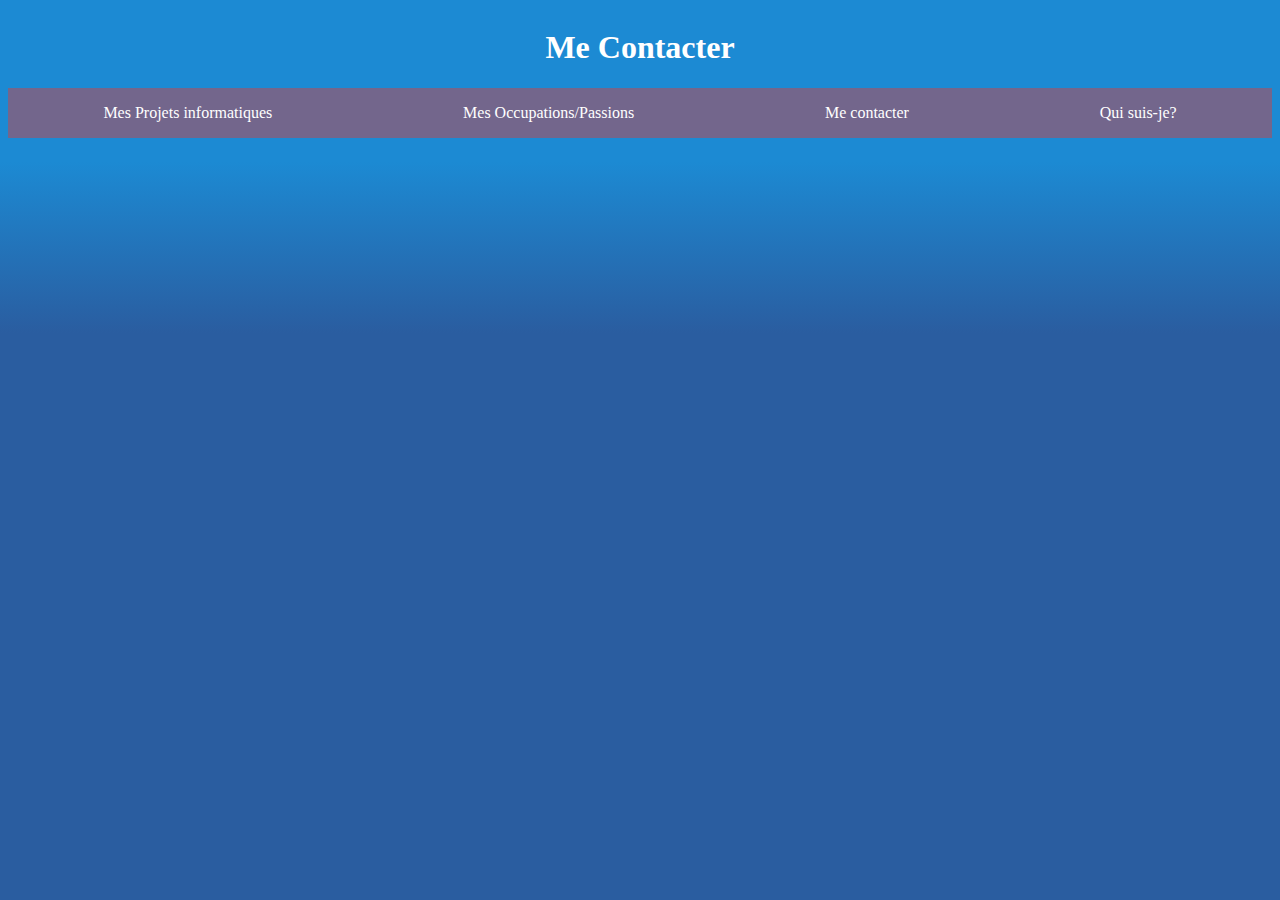
==== meContacter.html @ ca4a8650 "test" ====
<!DOCTYPE html>
<html lang="en">
<head>
    <meta charset="UTF-8">
    <meta http-equiv="X-UA-Compatible" content="IE=edge">
    <meta name="viewport" content="width=device-width, initial-scale=1.0">
    <link rel="stylesheet" href="index.css">
    <title>Me Contacter</title>
</head>
<body>
    <div class="titre">
        <h1>Me Contacter</h1>
    </div>
    <nav>
        <div class="menu">
            <p><a href="mesProjets.html">Mes Projets informatiques</a></p>
            <p><a href="mesOccupations.html">Mes Occupations/Passions</a></p>
            <p><a href="meContacter.html">Me contacter</a></p>
            <p><a href="index.html">Qui suis-je?</a></p>
        </div>
    </nav>
</body>
</html>
---- index.css ----
html {
    height: 100%;
}

body {
    background-image: linear-gradient(bottom, rgb(113, 61, 62) 25%, rgb(147, 92, 93) 63%, rgb(177, 120, 121) 82%);
    background-image: -o-linear-gradient(bottom, rgb(113, 61, 62) 25%, rgb(147, 92, 93) 63%, rgb(177, 120, 121) 82%);
    background-image: -moz-linear-gradient(bottom, rgb(113, 61, 62) 25%, rgb(147, 92, 93) 63%, rgb(177, 120, 121) 82%);
    background-image: -webkit-linear-gradient(bottom, rgb(113, 61, 62) 25%, rgb(147, 92, 93) 63%, rgb(177, 120, 121) 82%);
    background-image: -ms-linear-gradient(bottom, rgb(113, 61, 62) 25%, rgb(147, 92, 93) 63%, rgb(177, 120, 121) 82%);
    background-image: -webkit-gradient( linear, left bottom, left top,color-stop(0.63, rgb(42, 93, 160)), color-stop(0.82, rgb(28, 138, 211)), color-stop(0.63, rgb(42, 93, 160)), color-stop(0.82, rgb(28, 138, 211)));
    color: white;
}

.menu {
    background-color: rgba(211, 62, 62, 0.479);
    display: flex;
    justify-content: space-around;
    width: 100%;
}

.menu a:hover {
    text-decoration: underline;
    transition: 1s;
    font-size: 1.4em;
}

.menu a {
    color: white;
    text-decoration: none;
}

.titre {
    display: flex;
    justify-content: center;
}

.titre h1:hover {
    transition-timing-function: ease-in-out;
    transition-duration: 1s;
    transform: scale(2);
}

.presentation{
    border: 1px solid blanchedalmond;
}

.parent {
    display: grid;
    grid-template-columns: repeat(5, 1fr);
    grid-template-rows: repeat(4, 1fr);
    grid-column-gap: 0px;
    grid-row-gap: 0px;
    }
    
    .moi { grid-area: 1 / 1 / 2 / 6;
    background-color: rgb(65, 158, 212); 
        display: flex;
        justify-content: center;
        border : 1px solid black;
        align-items: center;
}
    .Projetstest { grid-area: 3 / 4 / 5 / 6; 
                        background-color: rgb(65, 158, 212);
                        border : 1px solid black;
                        display: flex;
        align-items: center;
        flex-direction: column;
        text-decoration: none;
    }

    .Projetstest p{
        margin-top: 0%;
    }
    .présentationtest { grid-area: 3 / 1 / 5 / 3;
    background-color: rgb(65, 158, 212);
    border : 1px solid black;
    display: flex;
        align-items: center;
        flex-direction: column;
 }
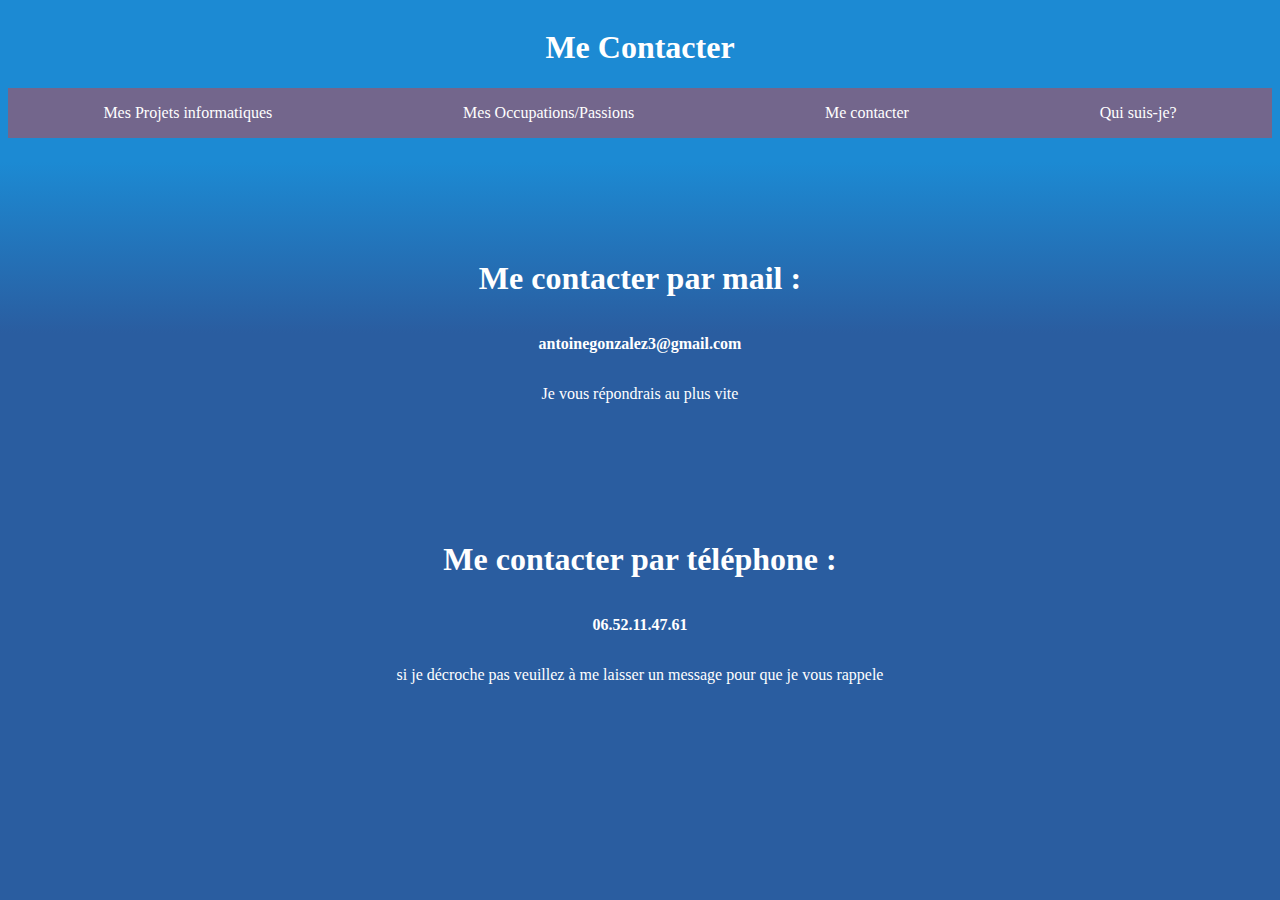
==== commit 0de87046: "contacte" ====
--- a/meContacter.html
+++ b/meContacter.html
@@ -4,7 +4,7 @@
     <meta charset="UTF-8">
     <meta http-equiv="X-UA-Compatible" content="IE=edge">
     <meta name="viewport" content="width=device-width, initial-scale=1.0">
-    <link rel="stylesheet" href="index.css">
+    <link rel="stylesheet" href="contacte.css">
     <title>Me Contacter</title>
 </head>
 <body>
@@ -19,5 +19,15 @@
             <p><a href="index.html">Qui suis-je?</a></p>
         </div>
     </nav>
+    <div class="mail">
+        <h1>Me contacter par mail :</h1>
+        <p><strong>antoinegonzalez3@gmail.com</strong></p>
+        <p>Je vous répondrais au plus vite</p>
+    </div>
+    <div class="téléphone">
+        <h1>Me contacter par téléphone :</h1>
+        <p><strong>06.52.11.47.61</strong></p>
+        <p>si je décroche pas veuillez à me laisser un message pour que je vous rappele</p>
+    </div>
 </body>
 </html>--- a/contacte.css
+++ b/contacte.css
@@ -0,0 +1,50 @@
+html {
+    height: 100%;
+}
+
+body {
+    background-image: -webkit-gradient( linear, left bottom, left top,color-stop(0.63, rgb(42, 93, 160)), color-stop(0.82, rgb(28, 138, 211)), color-stop(0.63, rgb(42, 93, 160)), color-stop(0.82, rgb(28, 138, 211)));
+    color: white;
+}
+
+.menu {
+    background-color: rgba(211, 62, 62, 0.479);
+    display: flex;
+    justify-content: space-around;
+    width: 100%;
+}
+
+.menu a:hover {
+    text-decoration: underline;
+    transition: 1s;
+    font-size: 1.4em;
+}
+
+.menu a {
+    color: white;
+    text-decoration: none;
+}
+
+.titre {
+    display: flex;
+    justify-content: center;
+}
+
+.titre h1:hover {
+    transition-timing-function: ease-in-out;
+    transition-duration: 1s;
+    transform: scale(2);
+}
+
+.mail{
+    margin-top: 8%;
+    display: flex;
+    align-items: center;
+    flex-direction: column;
+}
+.téléphone {
+    margin-top: 8%;
+    display: flex;
+    align-items: center;
+    flex-direction: column;
+}